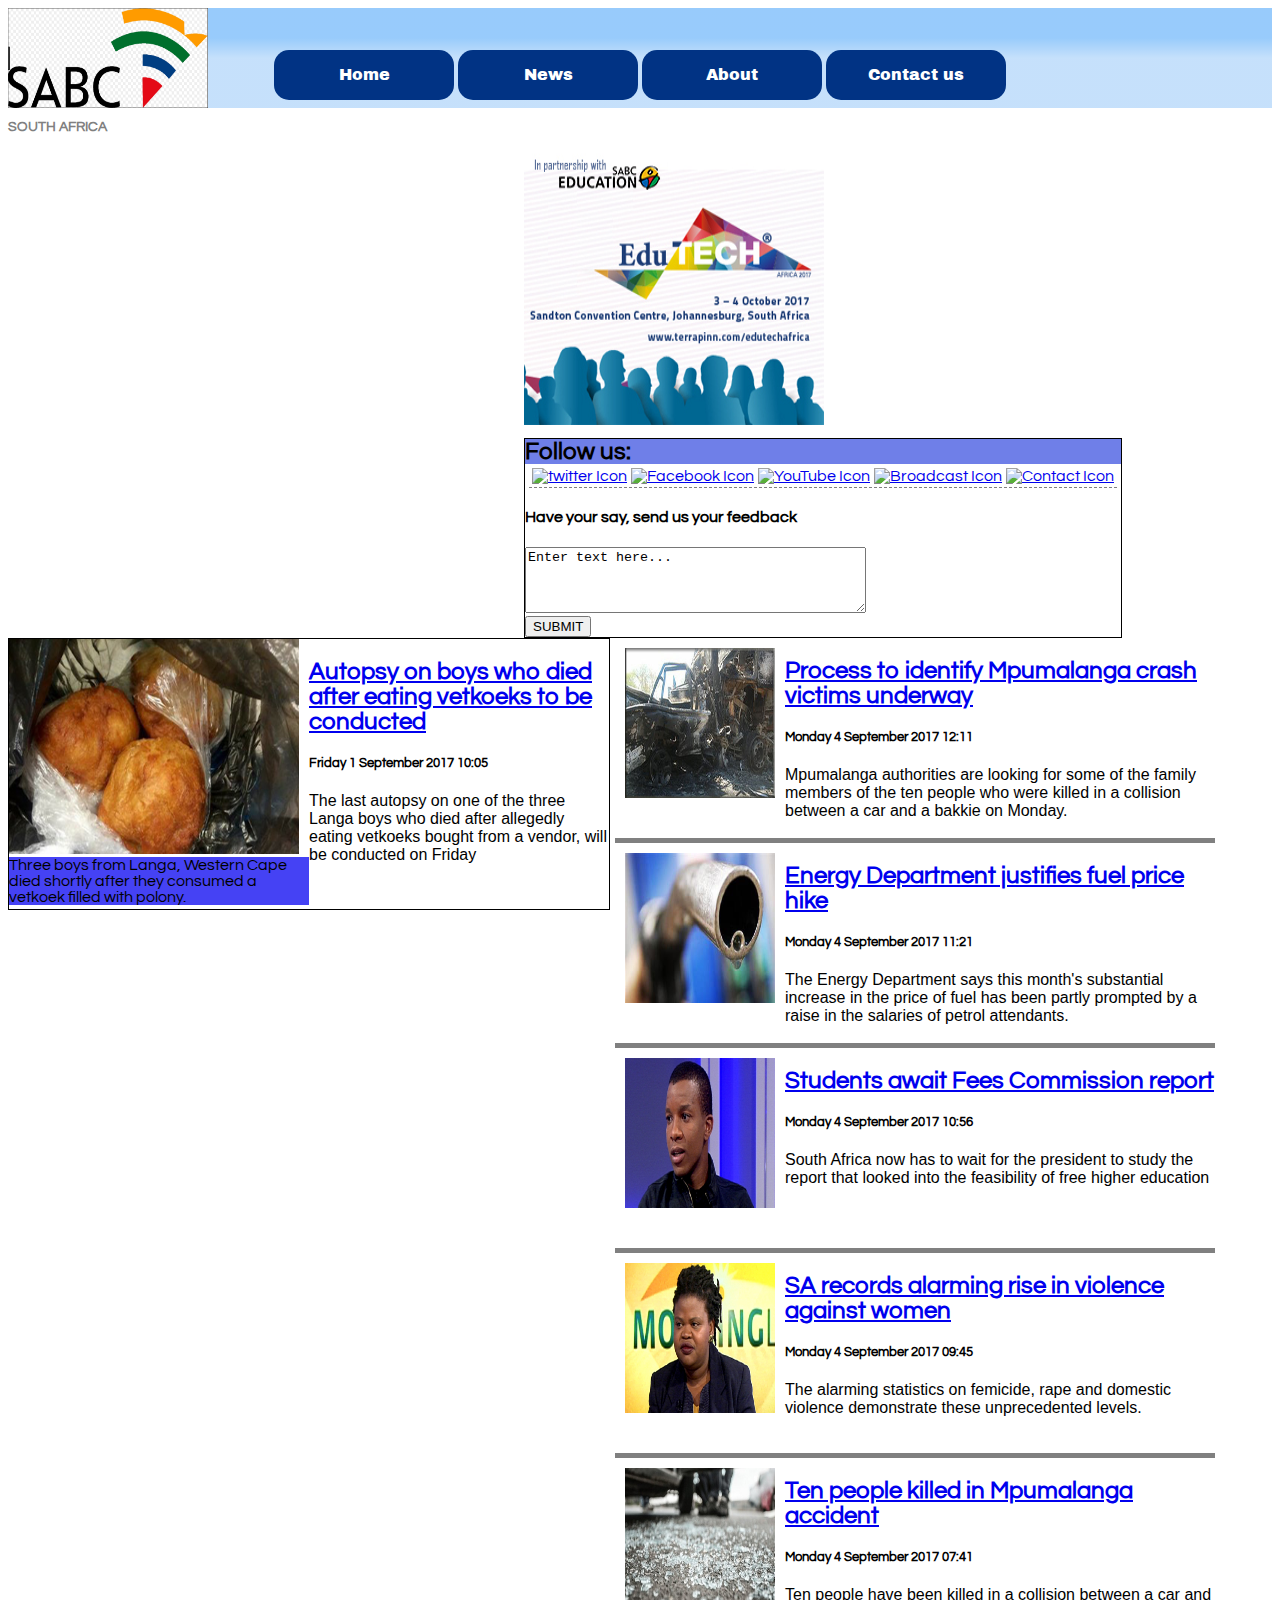
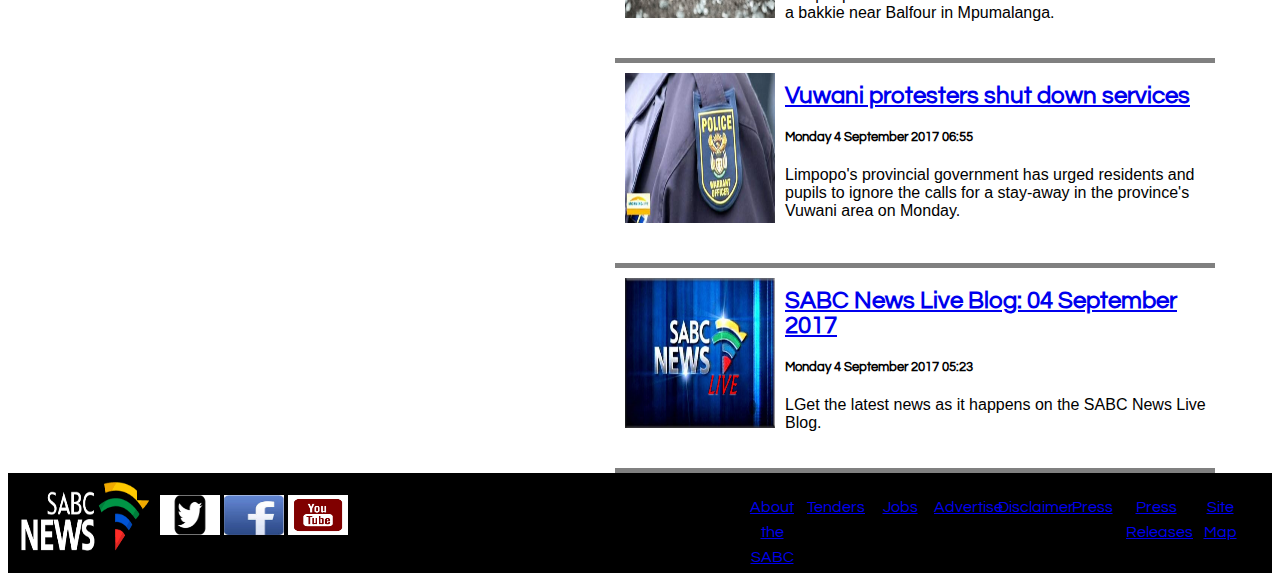
==== Index.html @ 26c7c411 "Add files via upload" ====
<!DOCTYPE html>
<html>
  <head>
    <title>Lonwabo's Project</title>

<!-- External css style sheet linked here and google font family linked for font families-->
    <link rel="stylesheet" type="text/css" href="SabcStyle.css">
    <link href="https://fonts.googleapis.com/css?family=Questrial|Archivo+Black|Open+Sans+Condensed:300" rel="stylesheet">
<!-- ends -->

    <style>

/*appearance/color and font of the heading above the contains of the contain in the website*/
    #sa{
      color: grey;
      font-size: 14px;
    }
/*ends*/

/*feedback form placed within a div container and given a border all around, the feedback id given a background color aswell as the automated margin removed and given a google font family, the table given a border to the bottom with margins*/
    .containerForm{
      border: 1px solid black;
      margin-top: 10px;
    }

    #feedback{
      background-color: rgb(111, 127, 232);
      margin: 0px;
      font-family:font-family: 'Open Sans Condensed', sans-serif;
    }

    table{
      border-bottom: 1px dashed grey;
      margin: 1px 4px;
    }
/*ends*/

/*first section of the website that contains the handlining story and its content */
    section.sec1{
      border: 1px solid black;
      width:600px;
      height: 270px;
      float: left;
      margin-bottom: 5px;
    }
/*ends*/

/*classes floated to the left and right, automated padding and margin removed with a height and width include*/
    div.container1{
      float: left;
      width:50%;
      height: 150px;;
      padding: 0px;
      margin: 0px;
    }

    div.headline1{
      float: right;
      padding-left: 0px;
      width: 50%;
      height:100%;
    }
/*ends*/

/*id's floated to the left and  to the right, width plus border added, padding and borders also added, and a margin to the right inclcuded, subheading ID given an grid to place in the different subheadlines*/
    #subheadlines{
      display: grid;
      grid-template-rows: repeat(7, 1fr);
      float: left;
      width: 600px;

  }

    #para{
      background-color: rgb(69, 66, 244);
    }

    .headlines{
      border-bottom: 5px solid grey;
      width: 100%;
      margin-left: 5PX;
      height: 200px;
  }

    #imgs{
      float: left;
      margin: 10px;
  }

    #ads{
      float: right;
      margin-right: 150px;
  }
  /*ends*/

/*footer has links to various loctions, links placed within a list and styled as navbar, floated to the right, automated margin removed and bullets also removed, given padding aswell */
    #footernav{
      float: right;
      margin: 0px;
      padding: 20px;
      list-style: none;
  }
/*ends*/

/*list floated to the left and given a width aswell as a height spacing between words also added and margin. text placed in center*/
    #footernav li{
      float: left;
      width: 60px;
      height: 50px;
      line-height: 25px;
      text-align: center;
      margin: 2px;
}
/*ends*/

    </style>

  </head>
  <body>
    <header>
      <section class="container">
  <!-- section within the header that contains the nav bar with the various links to other pages-->

            <div class="Sabclogo">
                <img src="images\logo.png" width="200px" height="100px" alt="SabcLogo">
            </div>
            <nav id="MainNav">
                <li>Home</li>

                <li><a href="SABCnews.html">News</a></li>

                <li><a href="SABCabout.html">About</a></li>

                <li><a href="SABCcontact.html">Contact us</a></li>

            </nav>
      </section>
<!-- ends -->

    </header>
<!-- main advert with a h2 to heading and a image of the article along with the article the is also a link to the full storie -->
    <h2 id="sa">SOUTH AFRICA</h2>

    <section id="ads">
      <img src="images\ad.jpg" alt="ad" width="300px" height="280px">

      <div class="containerForm">
          <h2 id="feedback">Follow us:</h2>
          <table>
            <tr>
              <td><a href="https://twitter.com/sabcportal" target="_blank"><img src="https://encrypted-tbn0.gstatic.com/images?q=tbn:ANd9GcSgFhMERtgyzW0uzF9oSO80C-WMvAuVq6nxgXkabXL2ic4Md7f-4w" alt="twitter Icon" width="60px" height="40px" id="FormImgs"></a></td>
              <td><a href="https://www.facebook.com/SABCNewsOnline/" target="_blank"><img src="http://www.freeiconspng.com/uploads/fb-icon-19.jpg" alt="Facebook Icon" width="60px" height="40px" id="FormImgs"></a></td>
              <td><a href="https://www.youtube.com/sabcnews" target="_blank"><img src="http://www.iconarchive.com/download/i67995/marcus-roberto/google-play/YouTube.ico" alt="YouTube Icon" width="60px" height="40px" id="FormImgs"></a></td>
              <td><a href="http://www.sabc.co.za/news/feeds" target="_blank"><img src="http://s3.amazonaws.com/Snowcovered_C_Images/36519_rss.png" alt="Broadcast Icon" width="60px" height="40px" id="FormImgs"></a></td>
              <td><a href="http://www.sabc.co.za/wps/portal/SABC/SABCHOME" target="_blank"><img src="https://encrypted-tbn0.gstatic.com/images?q=tbn:ANd9GcT5op1zNNvFgDG85EjHfXvQQtnyu8oZ5eDgShF32KlAz4dCA9_V" alt="Contact Icon" width="60px" height="40px" id="FormImgs"></a></td>
            </tr>
          </table>
          <h4>Have your say, send us your feedback</h4>
          <form>
            <textarea rows="4" cols="40" name="comment" form="usrform">Enter text here...</textarea>
            <br>
            <input type="submit" name="Submit" value="SUBMIT">
          </form>
      </div>
    </section>

    <section class="sec1">
        <div class="container1">
          <img src="images\fatcakes.jpg" alt="" width="290px" height="215px" id=image1>
          <figcaption id=para>Three boys from Langa, Western Cape died shortly after they consumed a vetkoek filled with polony.</figcaption>
        </div>

        <div class="headline1">
              <a href="http://www.sabc.co.za/news/a/33b0dd004273ec5cb06dbc1f32f383bb/Autopsy-on-boys-who-died-after-eating-vetkoeks-to-be-conducted-20170109Autopsy-on-boys-who-died-after-eating-vetkoeks-to-be-conducted-20170109" target="blank"><h2 id="headline">Autopsy on boys who died after eating vetkoeks to be conducted</h2></a>

              <h5>Friday 1 September 2017 10:05</h5>
              <p>The last autopsy on one of the three Langa boys who died after allegedly eating vetkoeks bought from a vendor, will be conducted on Friday</p>
        </div>
    </section>
<!--ends-->

<!-- section created as div to place headlines within, grid has 6columns and 1 column -->
  <section id="subheadlines">

<!-- headinlines have links to full stories and image included about the article -->
    <div class="headlines">

        <img id="imgs" src="images\accident.jpg" alt="accident" width="150px" height="150px">
        <h2><a href="http://www.sabc.co.za/news/a/acd69700427d464ab477bc1f32f383bb/Process-to-identify-Mpumalanga-crash-victims-underway-20170409">Process to identify Mpumalanga crash victims underway</a></h2>
        <h5>Monday 4 September 2017 12:11</h5>

        <p>Mpumalanga authorities are looking for some of the family members of the ten people who were killed in a collision between a car and a bakkie on Monday.</p>

    </div>

    <div class="headlines">

        <img id="imgs" src="images\Fuel-pump.jpg" alt="Fuel" width="150px" height="150px">
        <h2><a  href="http://www.sabc.co.za/news/a/cd814580427d147d956f9d1f32f383bb/Energy-Department-justifies-fuel-price-hike-20170409">Energy Department justifies fuel price hike</a></h2>

        <h5>Monday 4 September 2017 11:21</h5>
          <p>The Energy Department says this month's substantial increase in the price of fuel has been partly prompted by a raise in the salaries of petrol attendants.</p>
    </div>

    <div class="headlines">

        <img id="imgs" src="images\Kefentse-Mkhari.jpg" alt="Kefentse" width="150px" height="150px">
        <h2><a href="http://www.sabc.co.za/news/a/09a53600427d247f9e999e1f32f383bb/Students-await-Fees-Commission-report-20170409">Students await Fees Commission report</a></h2>

      <h5>Monday 4 September 2017 10:56</h5>
        <p>South Africa now has to wait for the president to study the report that looked into the feasibility of free higher education</p>
    </div>

    <div class="headlines">

      <img id="imgs" src="images\kwezilomso-mbadazayo.jpg" alt="kwezilomso" width="150px" height="150px">
      <h2><a href="http://www.sabc.co.za/news/a/4a620980427cf60c84d29c1f32f383bb/SA-records-alarming-rise-in-violence-against-women-20170409">SA records alarming rise in violence against women</a></h2>
      <h5>Monday 4 September 2017 09:45</h5>
      <p>The alarming statistics on femicide, rape and domestic violence demonstrate these unprecedented levels.</p>
    </div>

    <div class="headlines">

      <img id="imgs" src="images\Accident+Twitter+(@ER24EMS) (1).jpg" alt="Accident+Twitter" width="150px" height="150px">
      <h2><a href="http://www.sabc.co.za/news/a/fd974a80427ccda1ad48bd1f32f383bb/Ten-people-killed-in-Mpumalanga-accident-20170409">Ten people killed in Mpumalanga accident</a></h2>
      <h5>Monday 4 September 2017 07:41</h5>
      <p>Ten people have been killed in a collision between a car and a bakkie near Balfour in Mpumalanga.</p>
    </div>

    <div class="headlines">

      <img id="imgs" src="images\police-badge.jpg" alt="police-badge" width="150px" height="150px">
      <h2><a href="http://www.sabc.co.za/news/a/c03b0300427c9c2091ae9d1f32f383bb/Vuwani-protesters-shut-down-services-20170409">Vuwani protesters shut down services</a></h2>
      <h5>Monday 4 September 2017 06:55</h5>
      <p>Limpopo's provincial government has urged residents and pupils to ignore the calls for a stay-away in the province's   Vuwani area on Monday.</p>
    </div>

    <div class="headlines">

      <img id="imgs" src="images\sabc-news-Live+(1).jpg" alt="sabc-news" width="150px" height="150px">
      <h2><a href="http://www.sabc.co.za/news/a/3bba3a80427c8d6e89b19d1f32f383bb/SABC-News-Live-Blog:-04-September-2017-20170409">SABC News Live Blog: 04 September 2017</a></h2>
      <h5>Monday 4 September 2017 05:23</h5>
      <p>LGet the latest news as it happens on the SABC News Live Blog.</p>
    </div>
<!-- ends -->
  </section>
<!-- endsd -->

<!-- footer has a image with the logo of the sabc and links to the various locations the sabc has on their sites along with their social media plateforms as icons that user can click on in order to link to  -->
      <footer>
        <nav>
          <ul id="footernav">
            <li><a href="http://www.sabc.co.za/wps/portal/SABC/SABCABOUT" target="_blank"> About the SABC</a></li>
            <li><a href="http://www.sabc.co.za/wps/portal/SABC/SABCABOUT" target="_blank">Tenders</a></li>
            <li><a href="http://www.sabc.co.za/wps/portal/SABC/SABCABOUT" target="_blank">Jobs</a></li>
            <li><a href="http://www.sabc.co.za/wps/portal/SABC/SABCABOUT" target="_blank">Advertise</a></li>
            <li><a href="http://www.sabc.co.za/wps/portal/SABC/SABCABOUT" target="_blank">Disclaimer</a></li>
            <li><a href="http://www.sabc.co.za/wps/portal/SABC/SABCABOUT" target="_blank">Press</a></li>
            <li><a href="http://www.sabc.co.za/wps/portal/SABC/SABCABOUT" target="_blank">Press Releases</a></li>
            <li><a href="http://www.sabc.co.za/wps/portal/SABC/SABCABOUT" target="_blank">Site Map</a></li>
          </ul>

        </nav>

          <div class="logo2">
            <img src="images\sabc.png" alt="Sabclogo" width="150px" height="100px">
          </div>

          <nav id="socialicons">

            <li><a href="https://twitter.com/sabcportal" target="_blank"><img src="images\24538.png" alt="twitter" width="60px" height="40px"></a></li>

            <li><a href="https://www.facebook.com/SABCPortal/" target="_blank"><img src="images\download.jpg" alt="Facebook" width="60px" height="40px"></a></li>

            <li><a href="https://www.youtube.com/user/sabc" target="_blank"><img src="images\download.png" alt="youtube" width="60px" height="40px"></a></li>

          </nav>
    </footer>
<!-- ends     -->
  </body>
</html>
---- SabcStyle.css ----
/*editing of body(webpage as a whole) appearances, color, font the general page will be using and will be seen by user*/
body{
    /*margin-right: 40px;
    margin-left: 40px;*/
  padding: 0px;
  font-family: 'Questrial', sans-serif;
  width: auto;
  height: auto;  
}
/*ends*/

/*header color and its main out look and appearnace in the webpage*/
header{
  background-color: rgb(92, 129, 188);
  background-image: linear-gradient(to bottom,rgb(94, 150, 242) 30%, rgb(165, 193, 239) 50%);
  background-blend-mode: screen;
  background-repeat: repeat;
  width: 1200;
  height: 100px;
}
/*end*/

/*position of the logo*/
.Sabclogo{
  position: absolute;
  float: left;
}
/*ends*/

/*turning the list into navbar removing the bullet-points and underlining as well as position*/
#MainNav{
  float: right;
   margin: 0px;
   padding-bottom: 40px;
   padding-left: 150px;
   padding-top: 40px;
   list-style: none;
   width: 1000px;
}
/*ends*/

/*how it will appear for end user, background color, transparance and size of font*/
#MainNav li{
  float: left;
  width: 180px;
  height: 50px;
  background-color: rgb(1, 51, 132);
  border-radius: 15px;
  opacity: 1;
  line-height: 50px;
  text-align: center;
  color: white;
  font-family: 'Archivo Black', sans-serif;
  margin: 2px;
}
/*ends*/

/*removing of underline to the links of the navbar and color*/
#MainNav li a{
  text-decoration: none;
  color: white;
  display: block;
}
/*ends*/

/*adding a hover funtion for the the navbar and background color*/
#MainNav li a:hover{
  background: rgb(56, 216, 120);
  border-radius: 15px;
  text-decoration: underline;
}

/*ends*/

/*the footer of the page how it appears width, height and stick to the bottom of page*/
footer{
  background-color: rgb(0, 0, 0);
  background-blend-mode: screen;
  background-repeat: repeat;
  width: 1200;
  height: 100px;
  clear: both;
}
/*ends*/


/*editting of the social icons and their height on page*/
#socialicons{
  background-color: rgb(0, 0, 0)
  float: right;
  margin: 0px;
  padding: 20px;
  list-style: none;
}

#socialicons li{
  float: left;
  width: 60px;
  height: 50px;
  background-color: rgb(0, 0, 0);
  opacity: 1;
  line-height: 50px;
  text-align: center;
  margin: 2px;
}
/*ends*/

/*the 2nd logo of sabc and where its position and appears on website*/
.logo2{
  float: left;
  margin: 0px;
  bottom: 45px;
  padding: 0px;
  right: 505px;
}
/*ends*/

/*paragraphs given a goole font famil*/
  p{
    font-family: 'Source Sans Pro', sans-serif;
}
/*ends*/
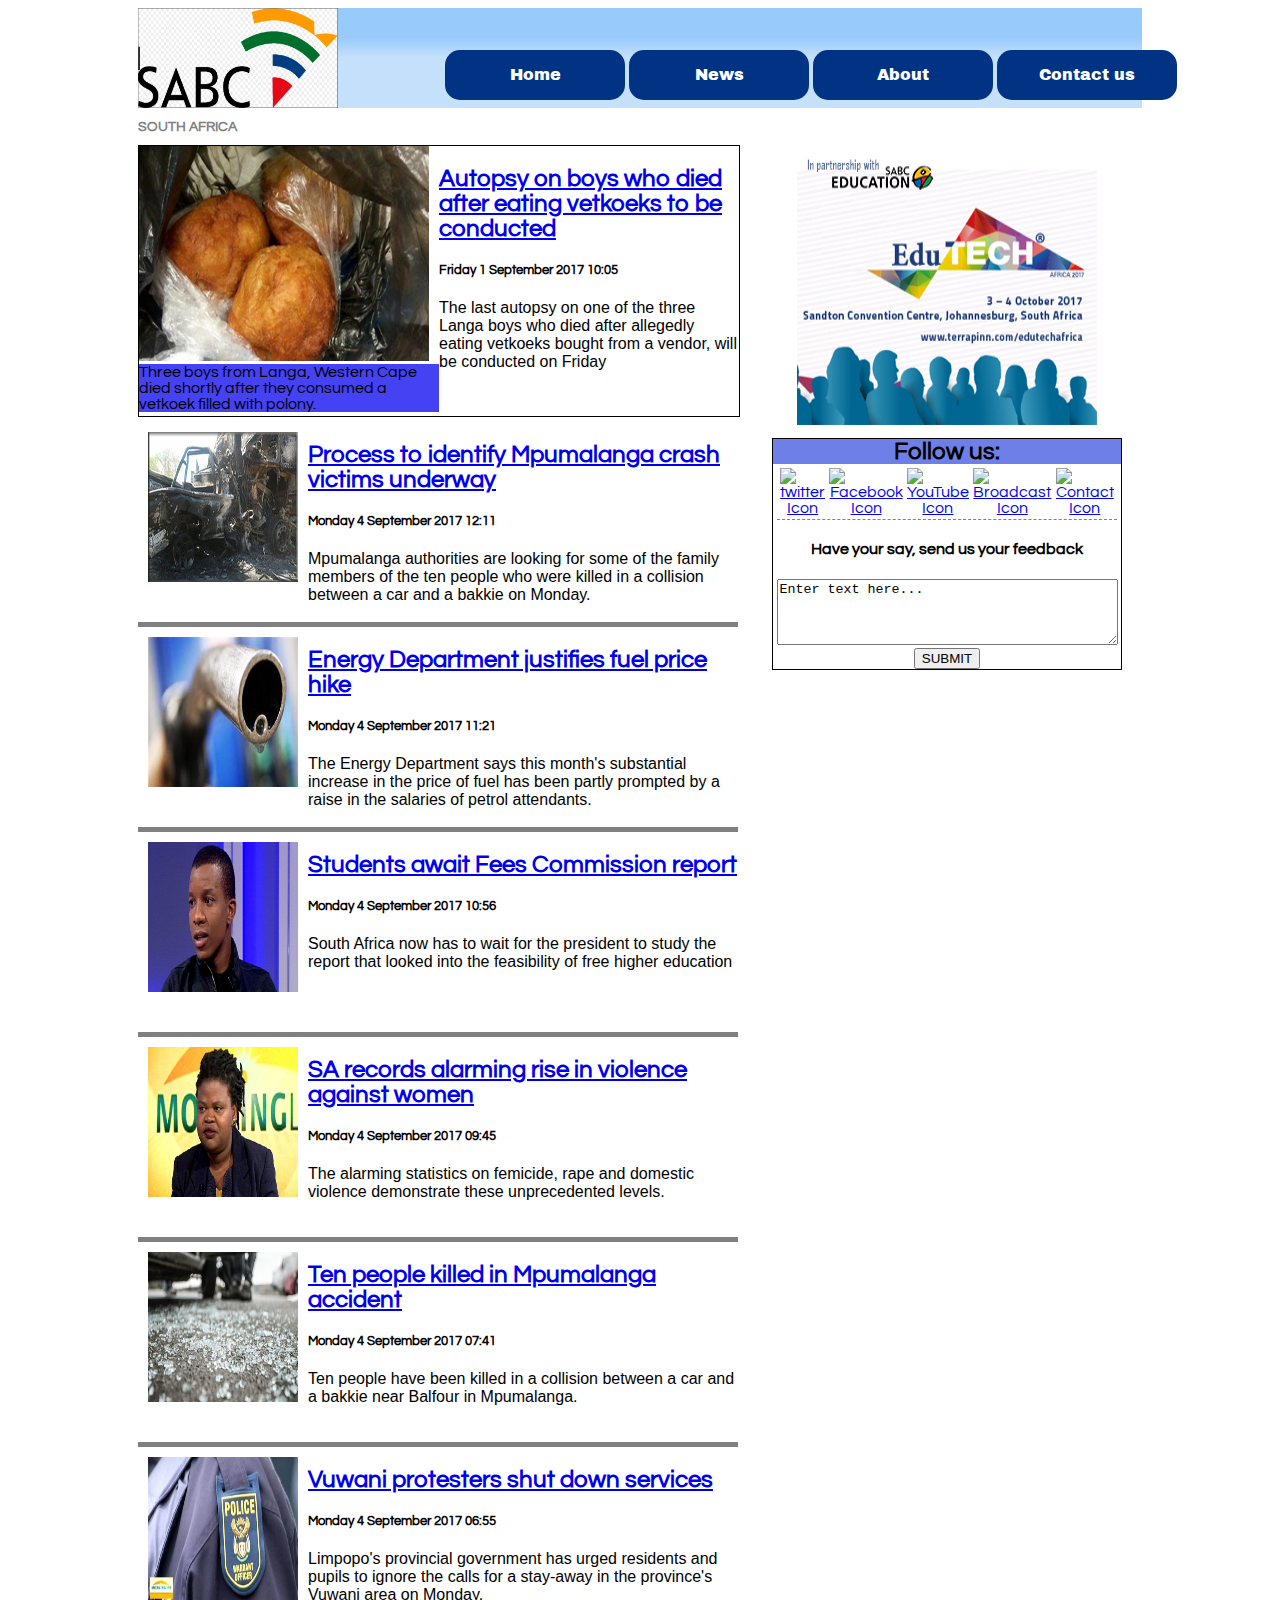
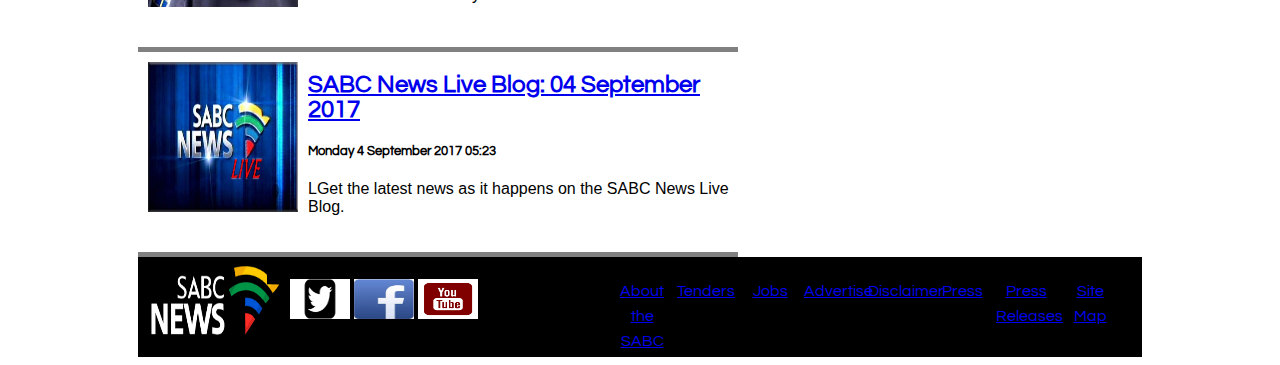
==== commit 0dc725e5: "Update Index.html" ====
--- a/Index.html
+++ b/Index.html
@@ -14,6 +14,7 @@
     #sa{
       color: grey;
       font-size: 14px;
+      margin-left: 130px;
     }
 /*ends*/
 
@@ -42,6 +43,7 @@
       height: 270px;
       float: left;
       margin-bottom: 5px;
+      margin-left: 130px;
     }
 /*ends*/
 
@@ -68,7 +70,7 @@
       grid-template-rows: repeat(7, 1fr);
       float: left;
       width: 600px;
-
+      margin-left: 130px;
   }
 
     #para{
@@ -78,7 +80,6 @@
     .headlines{
       border-bottom: 5px solid grey;
       width: 100%;
-      margin-left: 5PX;
       height: 200px;
   }
 
@@ -90,6 +91,8 @@
     #ads{
       float: right;
       margin-right: 150px;
+      width: 350px;
+      text-align: center;
   }
   /*ends*/
 
--- a/SabcStyle.css
+++ b/SabcStyle.css
@@ -18,6 +18,7 @@
   background-repeat: repeat;
   width: 1200;
   height: 100px;
+  margin: 0px 130px;  
 }
 /*end*/
 
@@ -30,8 +31,7 @@
 
 /*turning the list into navbar removing the bullet-points and underlining as well as position*/
 #MainNav{
-  float: right;
-   margin: 0px;
+   margin-left: 155px;
    padding-bottom: 40px;
    padding-left: 150px;
    padding-top: 40px;
@@ -81,6 +81,7 @@
   width: 1200;
   height: 100px;
   clear: both;
+  margin: 0px 130px;   
 }
 /*ends*/
 
